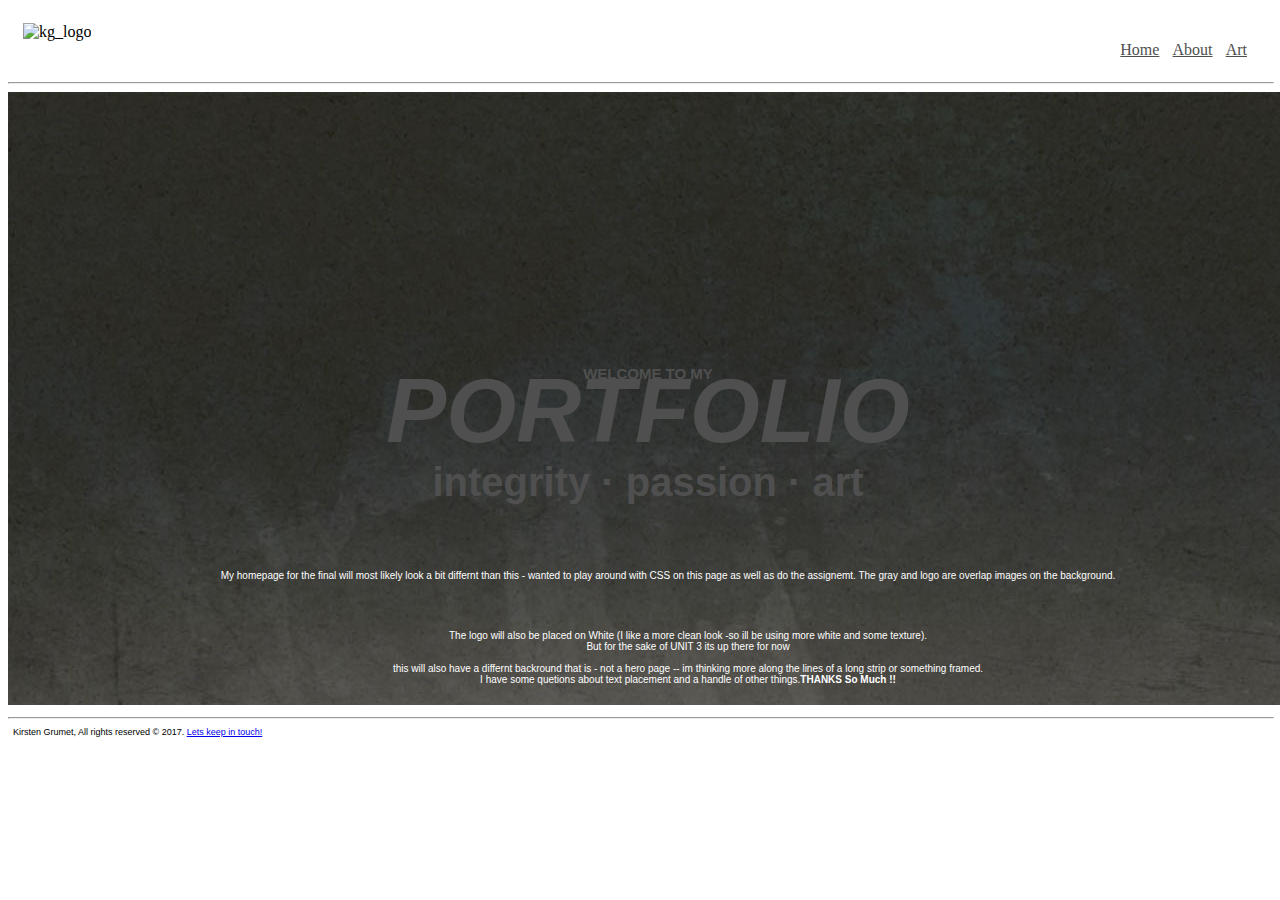
==== unit_3/index.html @ 7b80bafe "Got background to show up finally. Have other question." ====
<!DOCTYPE html>

<html>

	<head>
		<title>kirsten Grumet Design</title>
		<link rel="stylesheet" type="text/css" href="css/style.css">
	</head>


	<body>

		<header>

<img id="logo" src="images/kg_logo.gif" alt="kg_logo" title="mylogo">
		
			<nav>
				<a href="Index.html">Home</a> 

				<a href="About.html">About</a> 

				<a href="art.html">Art</a>
			</nav>
		</header>	

		<hr width="100%">

<!--below is body guts: remeber to ask mentor about line inbetween above nav words how do I get it in there to not show as part of btn-->

<section> 

<!--this section is main copy (minus p tag, thta will go on front page - a color box will sit on top of hero image to pop words off of main image. -->
<img id="home_pg_middle" src="images/homepgstrip.jpg" alt="Stip in middle of homepage" title="texture">

	<h5>WELCOME TO MY</h5>
	<h1 id="slogan">PORTFOLIO</h1>
	<h3>integrity &middot; passion &middot; art</h3>

	<P> My homepage for the final will most likely look a bit differnt than this - wanted to play around with CSS on this page as well as do the assignemt. The gray and logo are overlap images on the background. </P>

	<ul>
	<li>The logo will also be placed on White (I like a more clean look -so ill be using more white and some texture).</li>
	<li>But for the sake of UNIT 3 its up there for now <BR> <br>this will also have a differnt backround that is - not a hero page -- im thinking more along the lines of a long strip or something framed.</li>
	<li> I have some quetions about text placement and a handle of other things.<strong>THANKS So Much !! </strong></li></ul>



</section>


	<hr width="100%">


<section id="footer"> 


Kirsten Grumet, All rights reserved &copy; 2017. <a href="mailto:grumetk@yahoo.com"> Lets keep in touch!</a>
<!--footer -->
</section> 



	</body>

</html>
---- unit_3/css/style.css ----
header {
			
			padding: 15px;
		}


nav {
	text-align: right;
	text-decoration: none;
}

nav a {
			color: #4f4f4f;
			margin-right: 10px;
		}



img #logo {
			align-content: left;
			background-repeat: no-repeat;
		}




		body {

background-image: url(../images/maybeCork.jpg);

 background-size: cover;

		}

/* fonts, headings and paragraphs */

img #home_pg_middle{
	position: relative;
width: 100%;
background-repeat: no-repeat;
}

h5 {
  position: absolute; 
   top: 340px;
   width: 100%;
   text-align: center;

			font-family: Arial, Helvetica, sans-serif; font-size: 15px; 
			text-align: center;
			color: #4f4f4f;
		}
h3 {
	 position: absolute; 
	top: 420px;
	width: 100%;
	text-align: center;

			font-family: Arial, Helvetica, sans-serif; font-size: 40px; 
		
			color: #4f4f4f;
		}

		p {

			  position: absolute; 
			  width: 100%;
   			top: 550px;
text-align: center;

			font-family: Arial, Helvetica, sans-serif; font-size: 10px; 
		
			color: white;
			margin: 20px;
		}

#slogan {
	position: absolute; 
	top: 300px;
	width: 100%;
	text-align: center;
			font-family: Arial, Helvetica, sans-serif; font-size: 90px; 
			text-align: center;
			font-style: italic;
			color: #4f4f4f;
			
		}


		ul {
    text-align: center;
    list-style-type: none;
      position: absolute; 
			  width: 100%;
   			top: 620px;
   			color: white;
   			font-family: Arial, Helvetica, sans-serif; font-size: 10px; 
}







/* footer only*/

#footer {
	font-family: Arial, Helvetica, sans-serif;
	font-size: 9px;
	font-style: normal;
	color: #4f4f4f
	padding-top: 5px;
	padding-bottom: 5px;
	padding-left: 5px;}
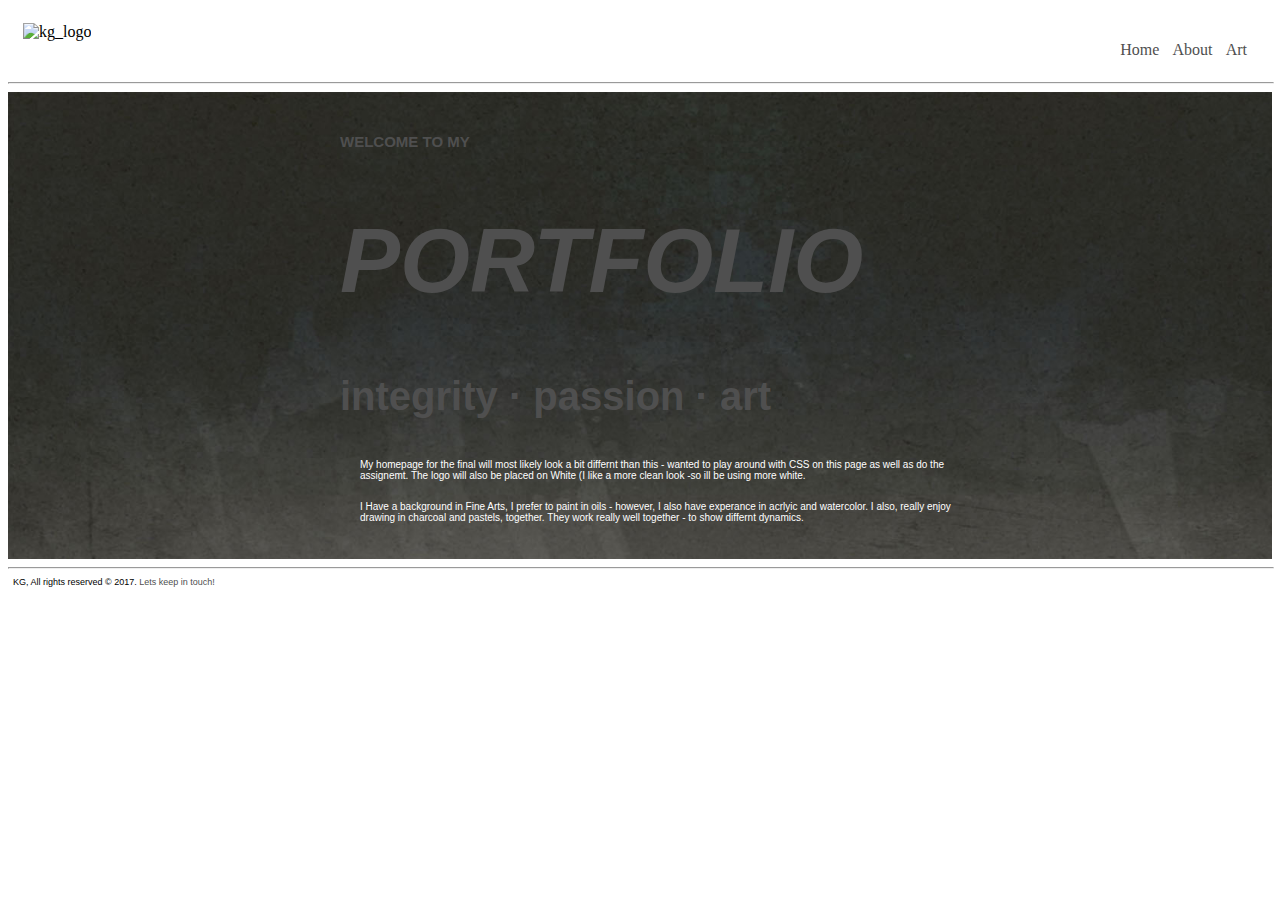
==== commit 7a3576d6: "Unit 3 - still has a couple issues - sending email -" ====
--- a/unit_3/index.html
+++ b/unit_3/index.html
@@ -15,10 +15,8 @@
 <img id="logo" src="images/kg_logo.gif" alt="kg_logo" title="mylogo">
 		
 			<nav>
-				<a href="Index.html">Home</a> 
-
+				<a href="Index.html">Home</a>  
 				<a href="About.html">About</a> 
-
 				<a href="art.html">Art</a>
 			</nav>
 		</header>	
@@ -27,25 +25,19 @@
 
 <!--below is body guts: remeber to ask mentor about line inbetween above nav words how do I get it in there to not show as part of btn-->
 
-<section> 
+	<section id="top-section"> 
+	<!--this section is main copy (minus p tag, thta will go on front page - a color box will sit on top of hero image to pop words off of main image. -->
+	<!--<img id="home_pg_middle" src="images/homepgstrip.jpg" alt="Stip in middle of homepage" title="texture">-->
+		<div>
+			<h5>WELCOME TO MY</h5>
+			<h1 id="slogan">PORTFOLIO</h1>
+			<h3>integrity &middot; passion &middot; art</h3>
 
-<!--this section is main copy (minus p tag, thta will go on front page - a color box will sit on top of hero image to pop words off of main image. -->
-<img id="home_pg_middle" src="images/homepgstrip.jpg" alt="Stip in middle of homepage" title="texture">
+			<P> My homepage for the final will most likely look a bit differnt than this - wanted to play around with CSS on this page as well as do the assignemt. The logo will also be placed on White (I like a more clean look -so ill be using more white.  </P>
 
-	<h5>WELCOME TO MY</h5>
-	<h1 id="slogan">PORTFOLIO</h1>
-	<h3>integrity &middot; passion &middot; art</h3>
-
-	<P> My homepage for the final will most likely look a bit differnt than this - wanted to play around with CSS on this page as well as do the assignemt. The gray and logo are overlap images on the background. </P>
-
-	<ul>
-	<li>The logo will also be placed on White (I like a more clean look -so ill be using more white and some texture).</li>
-	<li>But for the sake of UNIT 3 its up there for now <BR> <br>this will also have a differnt backround that is - not a hero page -- im thinking more along the lines of a long strip or something framed.</li>
-	<li> I have some quetions about text placement and a handle of other things.<strong>THANKS So Much !! </strong></li></ul>
-
-
-
-</section>
+			<p> I Have a background in Fine Arts, I prefer to paint in oils - however, I also have experance in acrlyic and watercolor. I also, really enjoy drawing in charcoal and pastels, together. They work really well together - to show differnt dynamics.</P>
+		</div>
+	</section>
 
 
 	<hr width="100%">
@@ -54,7 +46,7 @@
 <section id="footer"> 
 
 
-Kirsten Grumet, All rights reserved &copy; 2017. <a href="mailto:grumetk@yahoo.com"> Lets keep in touch!</a>
+KG, All rights reserved &copy; 2017. <a href="mailto:grumetk@yahoo.com"> Lets keep in touch!</a>
 <!--footer -->
 </section> 
 
--- a/unit_3/css/style.css
+++ b/unit_3/css/style.css
@@ -1,10 +1,8 @@
-
+/* Keep CSS code cleaner */
 
 header {
-			
-			padding: 15px;
-		}
-
+	padding: 15px;
+}
 
 nav {
 	text-align: right;
@@ -16,97 +14,103 @@
 			margin-right: 10px;
 		}
 
+/* unvisited link */
+a:link {
+   text-decoration: none;
+   color: #4f4f4f;
+}
 
+/* visited link */
+a:visited {
+    text-decoration: none;
+    color: #4f4f4f;
+}
+
+/* mouse over link */
+a:hover {
+   text-decoration: none;
+   color: #d3d3d3;
+}
+
+/* selected link */
+a:active {
+    text-decoration: none;
+    color: #4f4f4f;
+}
 
 img #logo {
 			align-content: left;
 			background-repeat: no-repeat;
 		}
 
+body {
+	background-image: url(../images/maybeCork.jpg);
+ 	background-size: cover;
+}
 
+#top-section {
+	background-image: url(../images/homepgstrip.jpg);
+ 	background-size: cover;
+}
 
-
-		body {
-
-background-image: url(../images/maybeCork.jpg);
-
- background-size: cover;
-
-		}
+#top-section div {
+	padding: 1em 0;
+	width: 600px;/* leave this alone so nothing gets scrunched */
+	margin: 0 auto;
+	text-align: left;
+}
 
 /* fonts, headings and paragraphs */
 
 img #home_pg_middle{
-	position: relative;
-width: 100%;
-background-repeat: no-repeat;
+    position: relative;
+    width: 100%;
+    background-repeat: no-repeat;
 }
 
 h5 {
-  position: absolute; 
-   top: 340px;
-   width: 100%;
-   text-align: center;
-
-			font-family: Arial, Helvetica, sans-serif; font-size: 15px; 
-			text-align: center;
-			color: #4f4f4f;
-		}
-h3 {
-	 position: absolute; 
-	top: 420px;
-	width: 100%;
-	text-align: center;
-
-			font-family: Arial, Helvetica, sans-serif; font-size: 40px; 
-		
-			color: #4f4f4f;
+  /*position: absolute; */
+    width: 50%;
+ 	font-family: Arial, Helvetica, sans-serif; font-size: 15px; 
+	color: #4f4f4f;
 		}
 
-		p {
+h3 {
+	/* position: absolute; */
+	/*top: 800px;*/
+	width: 100%;
+	font-family: Arial, Helvetica, sans-serif; font-size: 40px; 
+	color: #4f4f4f;
+		}
 
-			  position: absolute; 
-			  width: 100%;
-   			top: 550px;
-text-align: center;
-
-			font-family: Arial, Helvetica, sans-serif; font-size: 10px; 
-		
-			color: white;
-			margin: 20px;
+p {
+    /*  position: absolute; */
+	width: 100%;
+   	top: 550px;
+	font-family: Arial, Helvetica, sans-serif; font-size: 10px; 
+	color: white;
+	margin: 20px;
 		}
 
 #slogan {
-	position: absolute; 
+	/*position: absolute; */
 	top: 300px;
 	width: 100%;
-	text-align: center;
-			font-family: Arial, Helvetica, sans-serif; font-size: 90px; 
-			text-align: center;
-			font-style: italic;
-			color: #4f4f4f;
-			
+	font-family: Arial, Helvetica, sans-serif; font-size: 90px; 
+	font-style: italic;
+	color: #4f4f4f;	
 		}
 
-
-		ul {
-    text-align: center;
-    list-style-type: none;
-      position: absolute; 
-			  width: 100%;
-   			top: 620px;
-   			color: white;
-   			font-family: Arial, Helvetica, sans-serif; font-size: 10px; 
+ul {
+ 	list-style-type: none;
+    /*  position: absolute; */
+	width: 100%;
+   	color: white;
+   	font-family: Arial, Helvetica, sans-serif; font-size: 10px; 
+   	text-align: left;
 }
 
-
-
-
-
-
-
 /* footer only*/
-
 #footer {
 	font-family: Arial, Helvetica, sans-serif;
 	font-size: 9px;
@@ -114,4 +118,6 @@
 	color: #4f4f4f
 	padding-top: 5px;
 	padding-bottom: 5px;
-	padding-left: 5px;}+	padding-left: 5px;
+
+}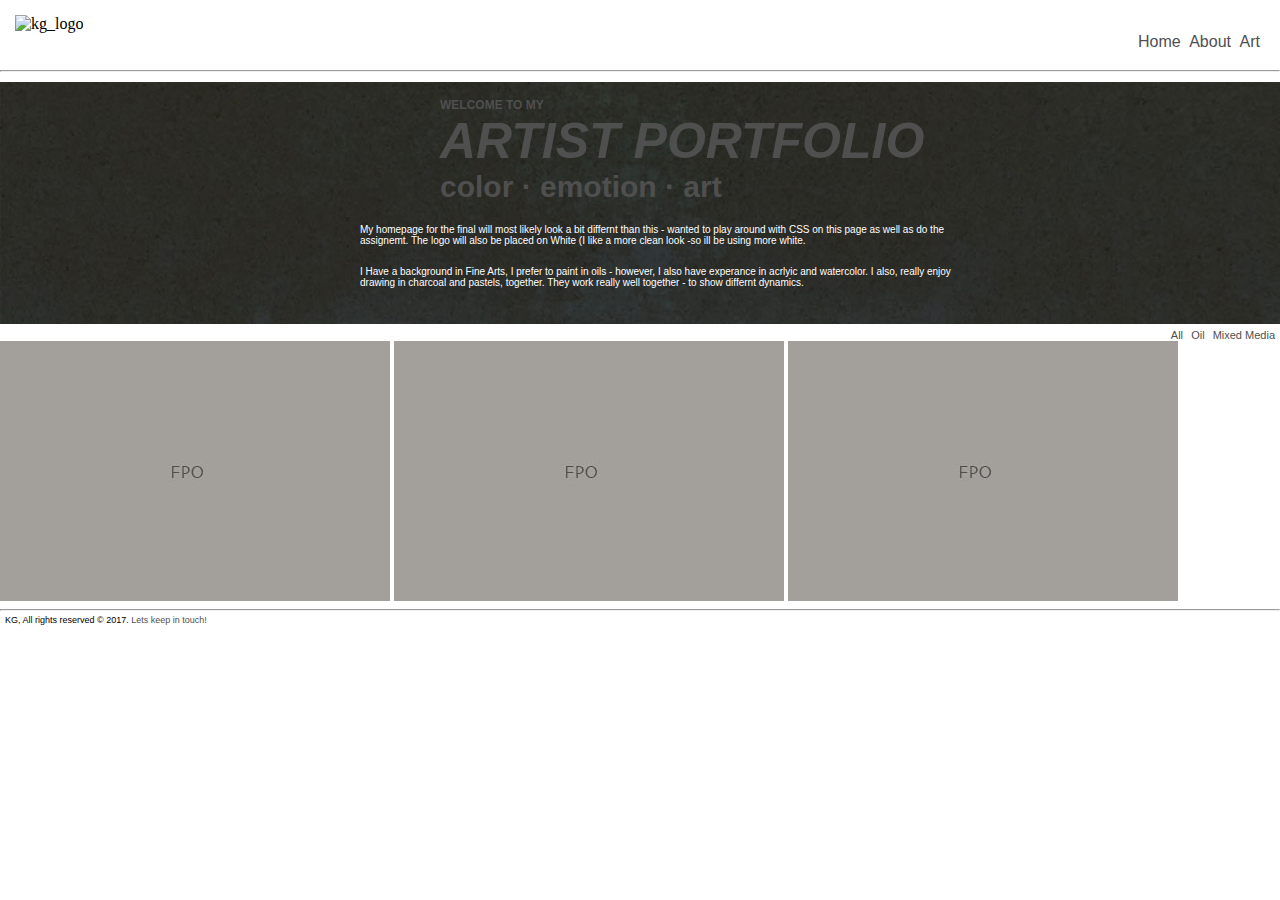
==== commit 3bf4ecb0: "Unit_3" ====
--- a/unit_3/index.html
+++ b/unit_3/index.html
@@ -17,7 +17,7 @@
 			<nav>
 				<a href="Index.html">Home</a>  
 				<a href="About.html">About</a> 
-				<a href="art.html">Art</a>
+				<a href="contact.html">Art</a>
 			</nav>
 		</header>	
 
@@ -30,8 +30,8 @@
 	<!--<img id="home_pg_middle" src="images/homepgstrip.jpg" alt="Stip in middle of homepage" title="texture">-->
 		<div>
 			<h5>WELCOME TO MY</h5>
-			<h1 id="slogan">PORTFOLIO</h1>
-			<h3>integrity &middot; passion &middot; art</h3>
+			<h1 id="slogan">ARTIST PORTFOLIO</h1>
+			<h3>color &middot; emotion &middot; art</h3>
 
 			<P> My homepage for the final will most likely look a bit differnt than this - wanted to play around with CSS on this page as well as do the assignemt. The logo will also be placed on White (I like a more clean look -so ill be using more white.  </P>
 
@@ -39,13 +39,21 @@
 		</div>
 	</section>
 
+<section id="middle_Nav"> 
+<nav>
+	<a href="all.html">All</a>  
+	<a href="oil.html">Oil</a> 
+	<a href="mixed.html">Mixed Media</a>
+</nav>
+</section>
 
-	<hr width="100%">
+	<img id="FPO" src="images/FPO.jpg" alt="tbd" title="tbd">
+	<img id="FPO" src="images/FPO.jpg" alt="tbd" title="tbd">
+	<img id="FPO" src="images/FPO.jpg" alt="tbd" title="tbd">
 
+<hr width="100%">
 
 <section id="footer"> 
-
-
 KG, All rights reserved &copy; 2017. <a href="mailto:grumetk@yahoo.com"> Lets keep in touch!</a>
 <!--footer -->
 </section> 
--- a/unit_3/css/style.css
+++ b/unit_3/css/style.css
@@ -1,4 +1,9 @@
 /* Keep CSS code cleaner */
+
+/* resets browser default margin and padding (removes it) so y
+ou can go in and edit what you want -- ALWAYS ADD TO NEW WEBSITE 
+and then go back in and fix padding and margins the way  you want them!*/
+*{margin:0; padding:0; box-sizing:border-box;}
 
 header {
 	padding: 15px;
@@ -7,12 +12,20 @@
 nav {
 	text-align: right;
 	text-decoration: none;
+	font-family: Arial, Helvetica, sans-serif;
+
 }
 
 nav a {
 			color: #4f4f4f;
-			margin-right: 10px;
+			margin-right: 5px;
 		}
+
+#middle_Nav{
+	text-align: left;
+	font-size: 11px;
+	text-align: center;
+}
 
 /* unvisited link */
 a:link {
@@ -51,6 +64,8 @@
 #top-section {
 	background-image: url(../images/homepgstrip.jpg);
  	background-size: cover;
+ 	margin-bottom: 5px;
+
 }
 
 #top-section div {
@@ -58,6 +73,12 @@
 	width: 600px;/* leave this alone so nothing gets scrunched */
 	margin: 0 auto;
 	text-align: left;
+	margin-top: 10px;
+}
+
+hr {
+	margin-top: 4px;
+	margin-bottom: 4px;
 }
 
 /* fonts, headings and paragraphs */
@@ -65,22 +86,25 @@
 img #home_pg_middle{
     position: relative;
     width: 100%;
+    height: 100%;
     background-repeat: no-repeat;
 }
 
 h5 {
   /*position: absolute; */
     width: 50%;
- 	font-family: Arial, Helvetica, sans-serif; font-size: 15px; 
+ 	font-family: Arial, Helvetica, sans-serif; font-size: 12px; 
 	color: #4f4f4f;
+	margin-left: 100px;
 		}
 
 h3 {
 	/* position: absolute; */
 	/*top: 800px;*/
 	width: 100%;
-	font-family: Arial, Helvetica, sans-serif; font-size: 40px; 
+	font-family: Arial, Helvetica, sans-serif; font-size: 30px; 
 	color: #4f4f4f;
+	margin-left: 100px;
 		}
 
 p {
@@ -96,9 +120,10 @@
 	/*position: absolute; */
 	top: 300px;
 	width: 100%;
-	font-family: Arial, Helvetica, sans-serif; font-size: 90px; 
+	font-family: Arial, Helvetica, sans-serif; font-size: 50px; 
 	font-style: italic;
 	color: #4f4f4f;	
+	margin-left: 100px;
 		}
 
 ul {
@@ -110,6 +135,12 @@
    	text-align: left;
 }
 
+img #FPO {
+			align-content: left;
+			background-repeat: no-repeat;
+			margin-top: 5px;
+		}
+
 /* footer only*/
 #footer {
 	font-family: Arial, Helvetica, sans-serif;
@@ -119,5 +150,4 @@
 	padding-top: 5px;
 	padding-bottom: 5px;
 	padding-left: 5px;
-
 }